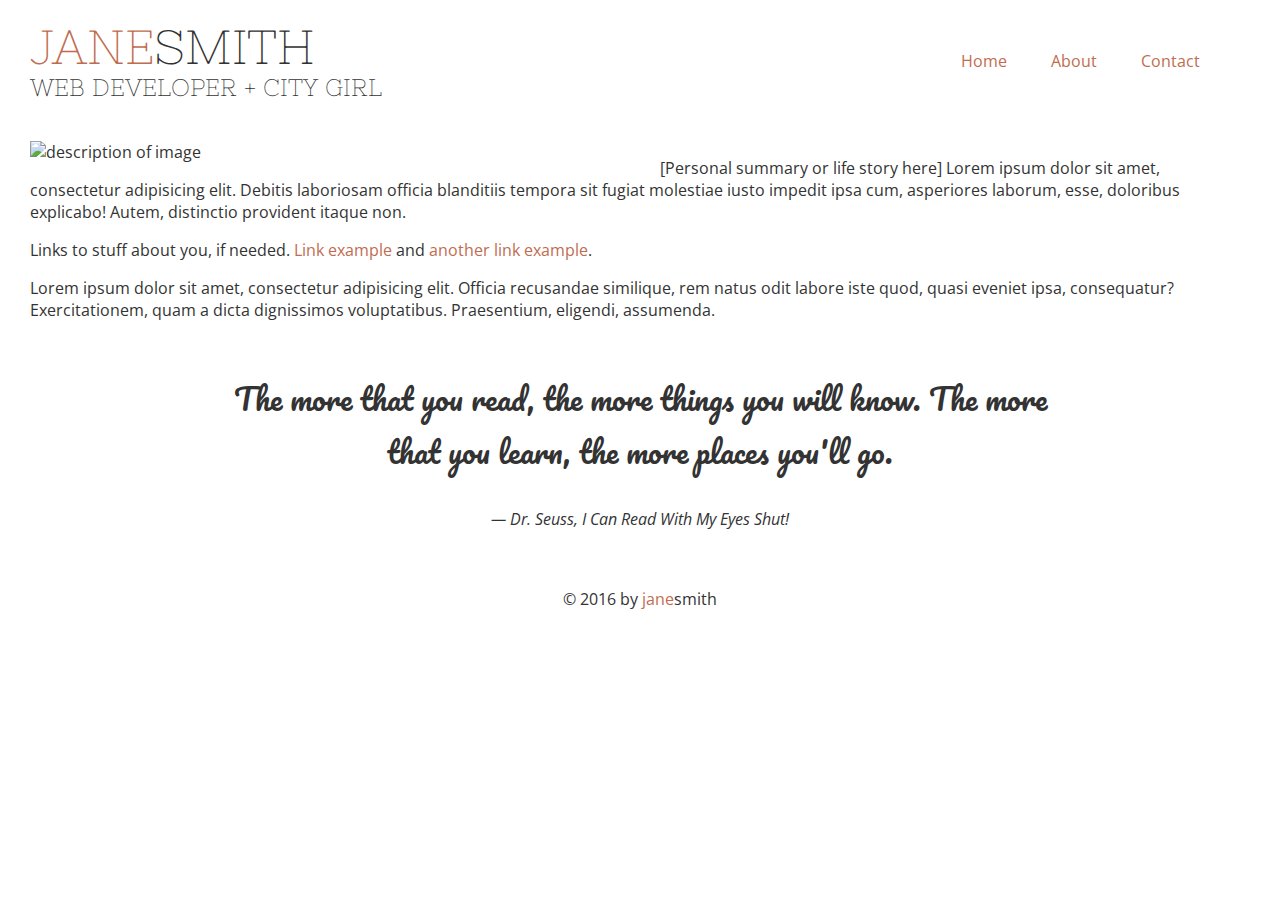
==== about.html @ 7355785f "second commit" ====
<!DOCTYPE html>
<html lang="en">
	<head>
		<meta charset="UTF-8">
		<title>Jane Smith | About Me</title>
		<link href='http://fonts.googleapis.com/css?family=Nixie+One|Open+Sans:300|Pacifico' rel='stylesheet' type='text/css'>
		<link rel="stylesheet" href="style.css">
		<link rel="shortcut icon" href="favicon.ico">
	</head>
	<body>
		<!-- Header & Nav -->
		<header>
			<!-- Page title and tagline -->
			<div>
				<h1><span class="highlight">Jane</span>Smith</h1>
				<h2>Web Developer + City Girl</h2>
			</div>

			<!-- Navigation links -->
			<nav>
				<a href="index.html">Home</a>
				<a href="about.html">About</a>
				<a href="contact.html">Contact</a>
			</nav>
		</header>

		<!-- main content -->
		<main role="main">
  		<img class="profile-img" src="images/profile.jpeg" alt="description of image">

			<p>[Personal summary or life story here] Lorem ipsum dolor sit amet, consectetur adipisicing elit. Debitis laboriosam officia blanditiis tempora sit fugiat molestiae iusto impedit ipsa cum, asperiores laborum, esse, doloribus explicabo! Autem, distinctio provident itaque non.</p>
			<p>Links to stuff about you, if needed. <a href="#">Link example</a> and <a href="#">another link example</a>.</p>
			<p>Lorem ipsum dolor sit amet, consectetur adipisicing elit. Officia recusandae similique, rem natus odit labore iste quod, quasi eveniet ipsa, consequatur? Exercitationem, quam a dicta dignissimos voluptatibus. Praesentium, eligendi, assumenda.</p>

			<blockquote>
				<p>The more that you read, the more things you will know. The more that you learn, the more places you'll go.</p>
				<cite>― Dr. Seuss, I Can Read With My Eyes Shut!</cite>
			</blockquote>
		</main>

		<!-- page footer -->
		<footer>
			<p>&#169; 2016 by <span class="highlight">Jane</span>Smith</p>
		</footer>
	</body>
</html>
---- style.css ----
/* ----------------------------------------------------
  Created by Christina Truong for Ladies Learning Code
  http://ladieslearningcode.com
  http://christinatruong.com
-------------------------------------------------------*/


/* GLOBAL STYLES
-----------------------------------------*/
html,
body {
  height: 100%;
}
body {
  padding: 0;
  margin: 0;
  font-family: "Open Sans", sans-serif;
  color: #333333; /* dark, almost black, gray colour */
}
h1,
h2 {
  font-family: "Nixie One", serif;
  font-weight: 300; /* removes default bold styles */
  text-transform: uppercase;
  margin: 0; /* removes default space */
}
a {
  color: #bf6d50;
  text-decoration: none; /* removes default underline */
}
a:hover {
  background: rgba(255, 255, 255, 0.3);
}
header,
main,
nav {
  padding: 20px 30px;
}
.highlight {
  color: #bf6d50;
}

/* HEADER STYLES
-----------------------------------------*/
header h1 {
  font-size: 48px;
}
header h2 {
  font-size: 24px;
}
header {
  display: flex;
  justify-content: space-between;
  align-items: center;
}
nav a {
  padding: 20px;
}

/* HOME PAGE STYLES
-----------------------------------------*/
.hero-image {
  width: 100%;
}

/* ABOUT STYLES
-----------------------------------------*/
.profile-img {
  float: left;
  margin-right: 20px;
  width: 50%; /* Force the profile image to always take up 50% of available horizontal space. */
}
blockquote {
  clear: both;
  padding: 5px 150px;
  text-align: center;
}
blockquote p {
  font-family: "Pacifico", cursive;
  font-size: 30px;
}

/* CONTACT STYLES
-----------------------------------------*/
.contact {
  background: url(../images/background-8.jpg) no-repeat 50%;
  background-size: cover;
}
.contact main {
  background: rgba(255, 255, 255, 0.7);
  padding-top: 40px;
  padding-bottom: 40px;
}
.contact main h1 {
  text-transform: none;
}

/* FOOTER STYLES
-----------------------------------------*/
footer {
  background: rgba(255, 255, 255, 0.8);
  text-align: center;
  padding: 1px;
  text-transform: lowercase;
}
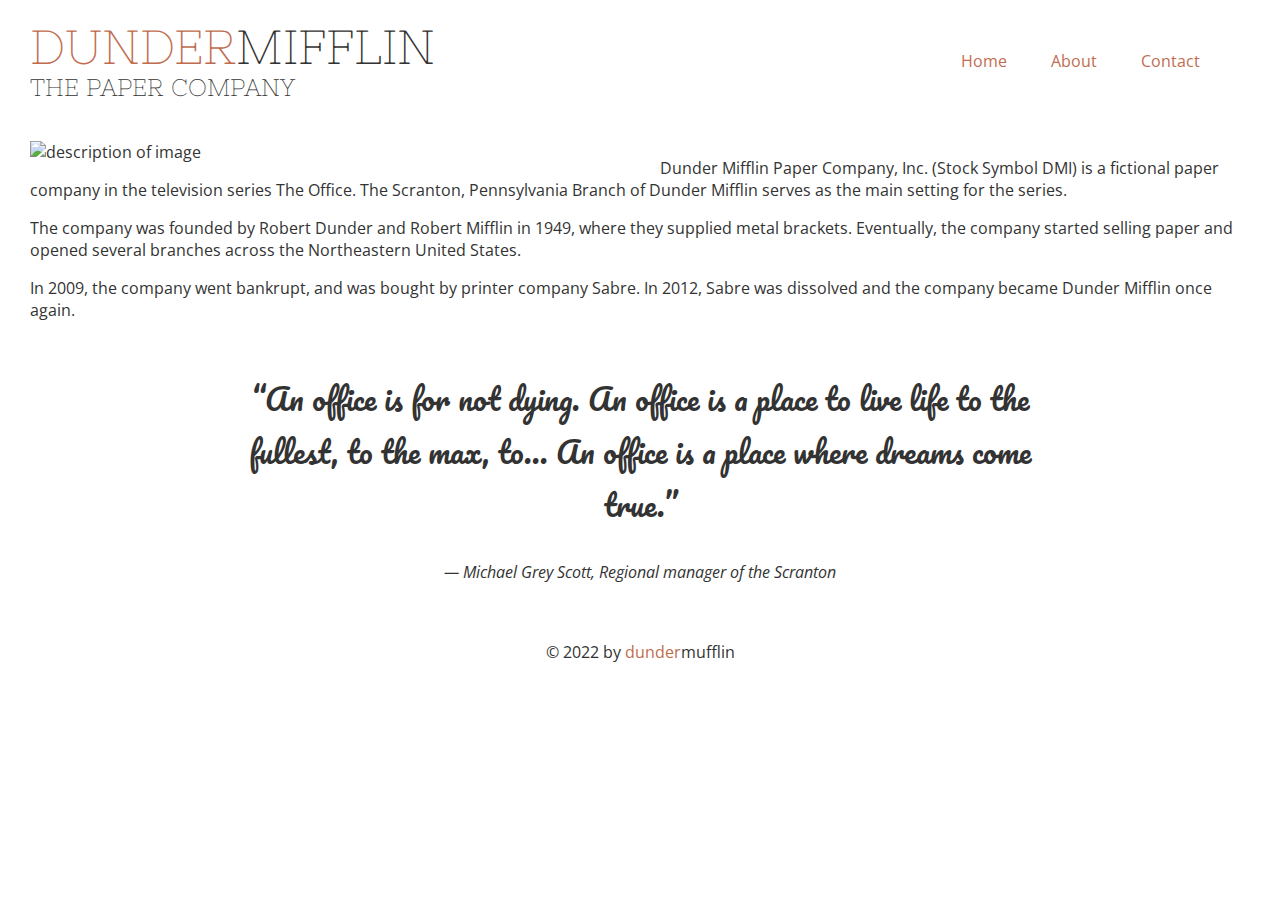
==== commit c3c1dab4: "Update about.html" ====
--- a/about.html
+++ b/about.html
@@ -1,46 +1,41 @@
 <!DOCTYPE html>
 <html lang="en">
-	<head>
-		<meta charset="UTF-8">
-		<title>Jane Smith | About Me</title>
-		<link href='http://fonts.googleapis.com/css?family=Nixie+One|Open+Sans:300|Pacifico' rel='stylesheet' type='text/css'>
-		<link rel="stylesheet" href="style.css">
-		<link rel="shortcut icon" href="favicon.ico">
-	</head>
-	<body>
-		<!-- Header & Nav -->
-		<header>
-			<!-- Page title and tagline -->
-			<div>
-				<h1><span class="highlight">Jane</span>Smith</h1>
-				<h2>Web Developer + City Girl</h2>
-			</div>
-
-			<!-- Navigation links -->
-			<nav>
-				<a href="index.html">Home</a>
-				<a href="about.html">About</a>
-				<a href="contact.html">Contact</a>
-			</nav>
-		</header>
-
-		<!-- main content -->
-		<main role="main">
-  		<img class="profile-img" src="images/profile.jpeg" alt="description of image">
-
-			<p>[Personal summary or life story here] Lorem ipsum dolor sit amet, consectetur adipisicing elit. Debitis laboriosam officia blanditiis tempora sit fugiat molestiae iusto impedit ipsa cum, asperiores laborum, esse, doloribus explicabo! Autem, distinctio provident itaque non.</p>
-			<p>Links to stuff about you, if needed. <a href="#">Link example</a> and <a href="#">another link example</a>.</p>
-			<p>Lorem ipsum dolor sit amet, consectetur adipisicing elit. Officia recusandae similique, rem natus odit labore iste quod, quasi eveniet ipsa, consequatur? Exercitationem, quam a dicta dignissimos voluptatibus. Praesentium, eligendi, assumenda.</p>
-
-			<blockquote>
-				<p>The more that you read, the more things you will know. The more that you learn, the more places you'll go.</p>
-				<cite>― Dr. Seuss, I Can Read With My Eyes Shut!</cite>
-			</blockquote>
-		</main>
-
-		<!-- page footer -->
-		<footer>
-			<p>&#169; 2016 by <span class="highlight">Jane</span>Smith</p>
-		</footer>
-	</body>
+    <head>
+        <meta charset="UTF-8">
+        <title>Dunder Mifflin | About us</title>
+        <link href='http://fonts.googleapis.com/css?family=Nixie+One%7COpen+Sans:300%7CPacifico' rel='stylesheet' type='text/css'>
+        <link rel="stylesheet" href="style.css">
+        <link rel="shortcut icon" href="favicon.ico">
+    </head>
+    <body>
+        <!-- Header & Nav -->
+        <header>
+            <!-- Page title and tagline -->
+            <div>
+                <h1><span class="highlight">Dunder</span>Mifflin</h1>
+                <h2>The Paper Company</h2>
+            </div>
+            <!-- Navigation links -->
+            <nav>
+                <a href="index.html">Home</a>
+                <a href="about.html">About</a>
+                <a href="contact.html">Contact</a>
+            </nav>
+        </header>
+        <!-- main content -->
+        <main role="main">
+        <img class="profile-img" src="images/about.jpg" alt="description of image">
+            <p>Dunder Mifflin Paper Company, Inc. (Stock Symbol DMI) is a fictional paper company in the television series The Office. The Scranton, Pennsylvania Branch of Dunder Mifflin serves as the main setting for the series.</p>
+            <p>The company was founded by Robert Dunder and Robert Mifflin in 1949, where they supplied metal brackets. Eventually, the company started selling paper and opened several branches across the Northeastern United States.</p>
+            <p>In 2009, the company went bankrupt, and was bought by printer company Sabre. In 2012, Sabre was dissolved and the company became Dunder Mifflin once again.</p>
+            <blockquote>
+                <p>“An office is for not dying. An office is a place to live life to the fullest, to the max, to... An office is a place where dreams come true.”</p>
+                <cite>― Michael Grey Scott, Regional manager of the Scranton </cite>
+            </blockquote>
+        </main>
+        <!-- page footer -->
+        <footer>
+            <p>&#169; 2022 by <span class="highlight">Dunder</span>Mufflin</p>
+        </footer>
+    </body>
 </html>